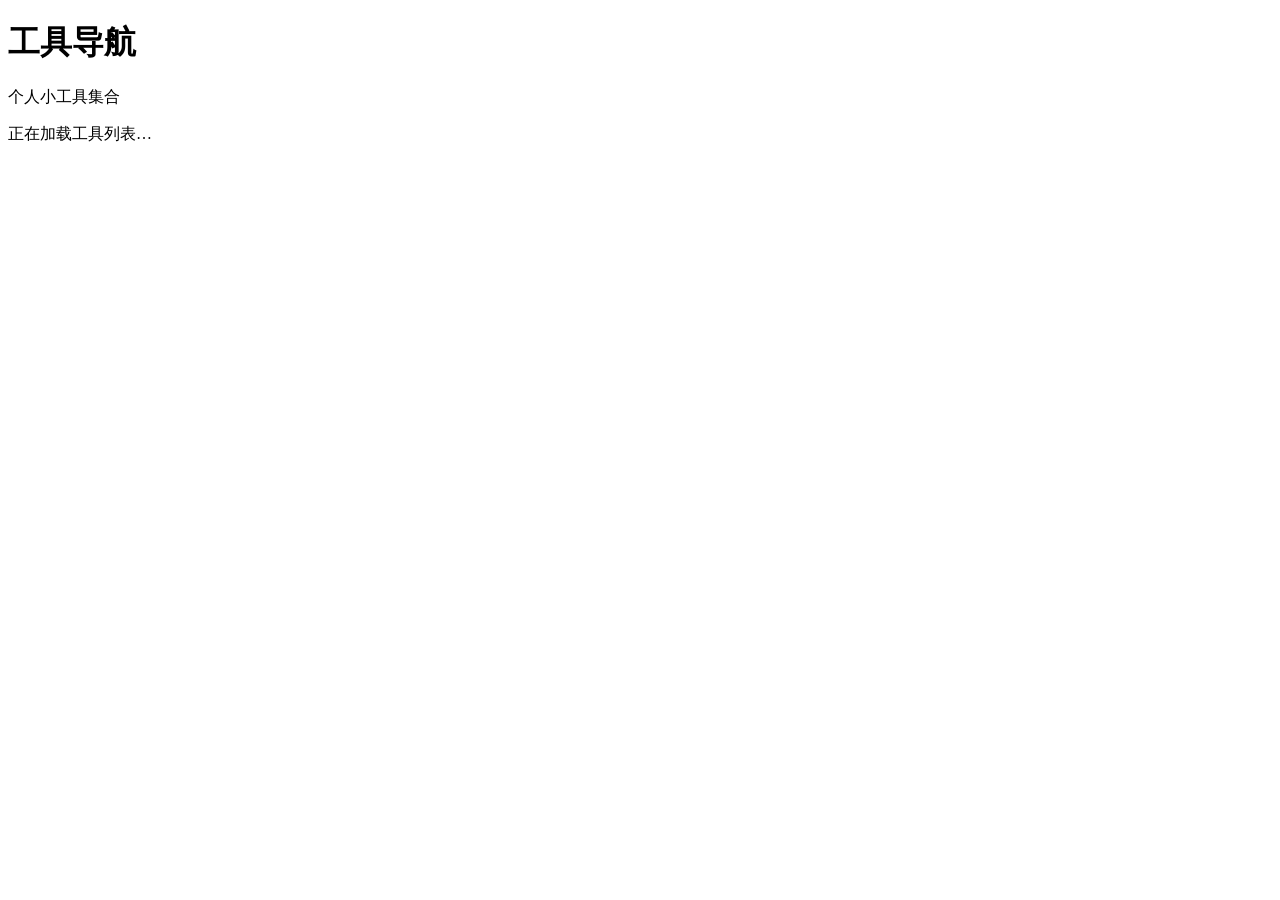
==== public/index.html @ e1e0d577 "IN#其他 feat(server): scaffold zero-dep nav server with minimal demo navigation (T01 #1) 修改说明: 新增 serv" ====
<!DOCTYPE html>
<html lang="zh-CN">
<head>
  <meta charset="UTF-8">
  <meta name="viewport" content="width=device-width, initial-scale=1.0">
  <title>工具导航</title>
  <link rel="stylesheet" href="/app.css">
</head>
<body>
  <header class="site-header">
    <h1>工具导航</h1>
    <p class="subtitle">个人小工具集合</p>
  </header>
  <main>
    <div id="status" class="status">正在加载工具列表…</div>
    <div id="groups"></div>
  </main>
  <script src="/app.js"></script>
</body>
</html>
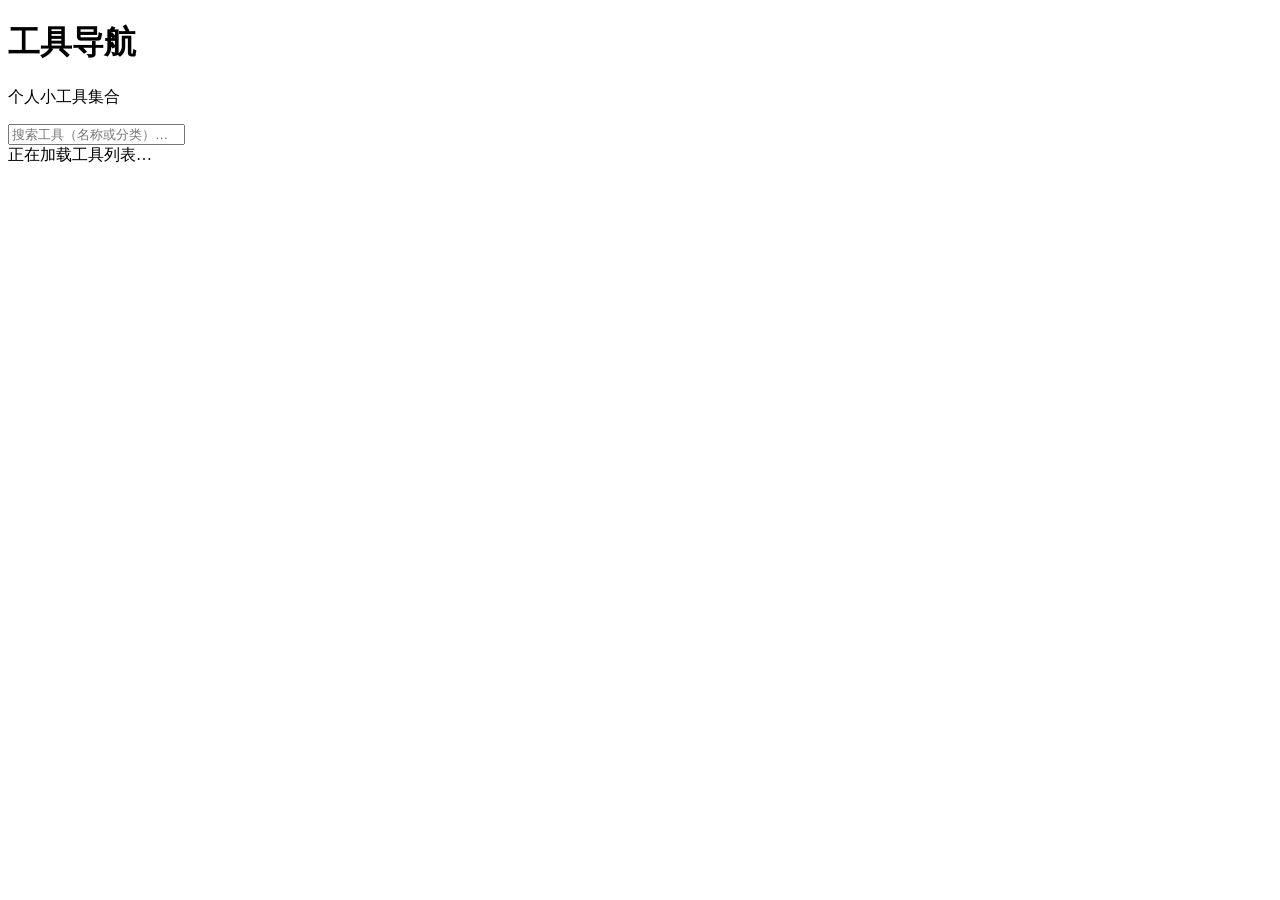
==== commit 85b89dc7: "IN#其他 feat(nav): add category grouping UI with instant search filter (T02 #2) 修改说明: 导航页新增搜索框与即时过滤(名称" ====
--- a/public/index.html
+++ b/public/index.html
@@ -12,8 +12,12 @@
     <p class="subtitle">个人小工具集合</p>
   </header>
   <main>
+    <div id="toolbar" class="toolbar">
+      <input id="search" type="search" placeholder="搜索工具（名称或分类）…" autocomplete="off">
+    </div>
     <div id="status" class="status">正在加载工具列表…</div>
     <div id="groups"></div>
+    <div id="empty" class="status" hidden>没有匹配的工具。</div>
   </main>
   <script src="/app.js"></script>
 </body>
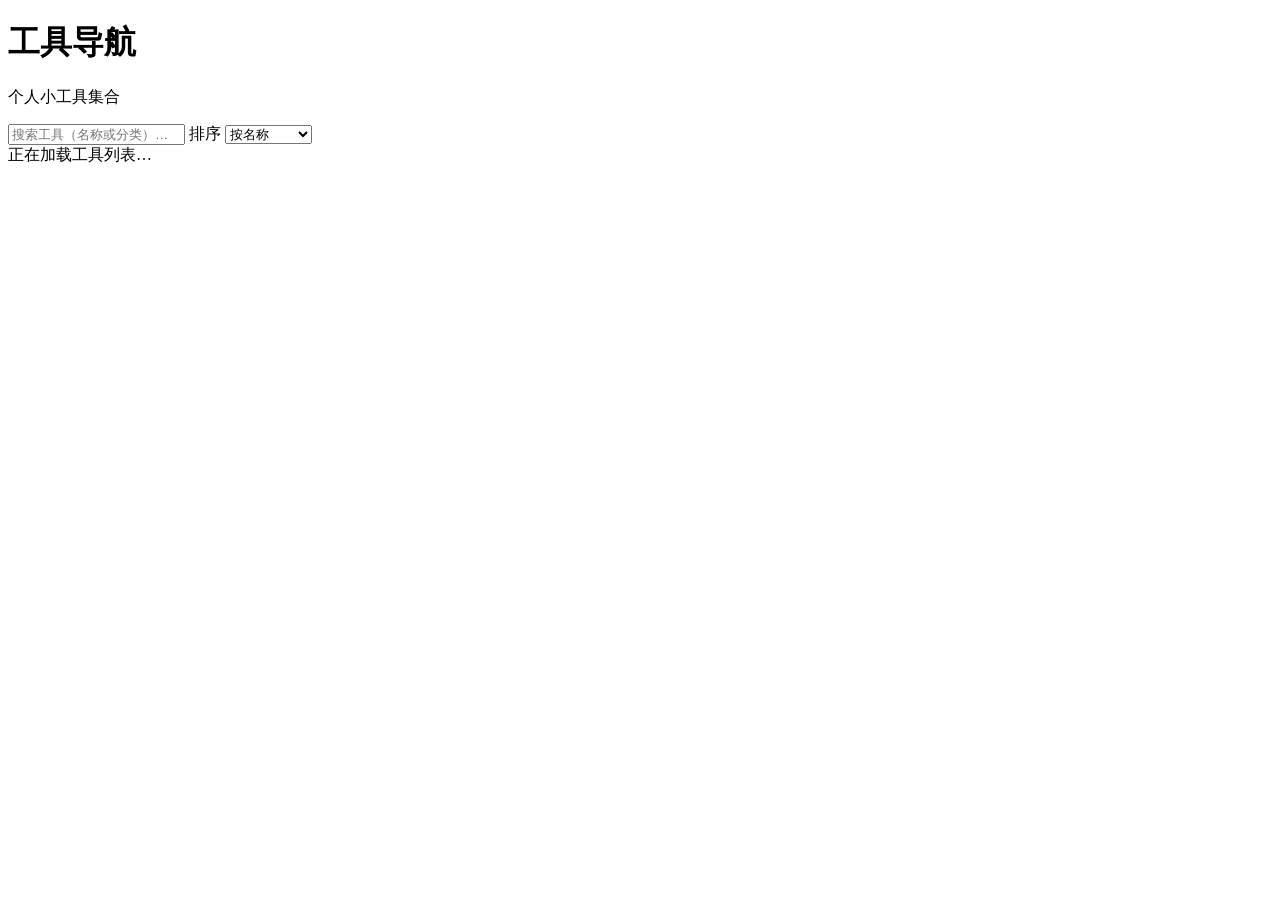
==== commit 01e4ec2d: "IN#其他 feat(nav): add recent-use tracking with name/recent/newest sorting (T04 #4) 修改说明: 导航页重构为状态化渲染," ====
--- a/public/index.html
+++ b/public/index.html
@@ -14,11 +14,28 @@
   <main>
     <div id="toolbar" class="toolbar">
       <input id="search" type="search" placeholder="搜索工具（名称或分类）…" autocomplete="off">
+      <label class="sort-label">排序
+        <select id="sort">
+          <option value="name">按名称</option>
+          <option value="recent">按最近使用</option>
+          <option value="newest">按最新</option>
+        </select>
+      </label>
     </div>
     <div id="status" class="status">正在加载工具列表…</div>
     <div id="groups"></div>
     <div id="empty" class="status" hidden>没有匹配的工具。</div>
   </main>
+  <div id="preview-overlay" class="preview-overlay" hidden>
+    <header class="preview-bar">
+      <span id="preview-title" class="preview-title"></span>
+      <span class="preview-actions">
+        <a id="preview-open" href="#" target="_blank" rel="noopener">新标签页打开</a>
+        <button id="preview-close" type="button" title="关闭（Esc）">关闭 ✕</button>
+      </span>
+    </header>
+    <iframe id="preview-frame" title="工具预览"></iframe>
+  </div>
   <script src="/app.js"></script>
 </body>
 </html>
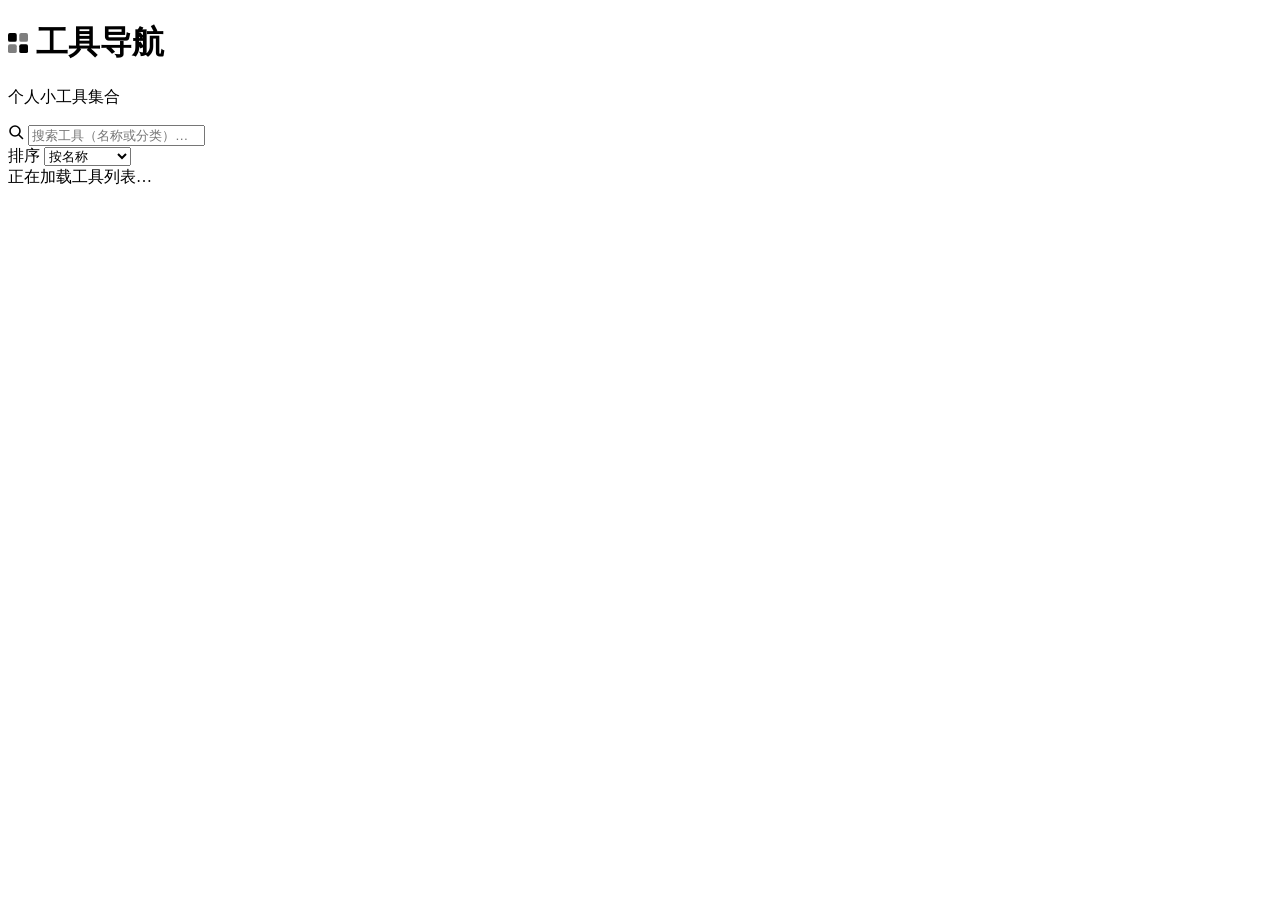
==== commit 4afac8b7: "IN#其他 style(nav): dark modern theme for navigation shell with inline SVG decor (pure style) 修改说明: ap" ====
--- a/public/index.html
+++ b/public/index.html
@@ -4,16 +4,34 @@
   <meta charset="UTF-8">
   <meta name="viewport" content="width=device-width, initial-scale=1.0">
   <title>工具导航</title>
+  <!-- 内联 SVG 图标作站点图标（data URI，零外部依赖） -->
+  <link rel="icon" type="image/svg+xml" href="data:image/svg+xml,%3Csvg xmlns='http://www.w3.org/2000/svg' viewBox='0 0 16 16'%3E%3Crect width='7' height='7' rx='1.5' fill='%236c8cff'/%3E%3Crect x='9' width='7' height='7' rx='1.5' fill='%236c8cff' opacity='.5'/%3E%3Crect y='9' width='7' height='7' rx='1.5' fill='%236c8cff' opacity='.5'/%3E%3Crect x='9' y='9' width='7' height='7' rx='1.5' fill='%236c8cff'/%3E%3C/svg%3E">
   <link rel="stylesheet" href="/app.css">
 </head>
 <body>
   <header class="site-header">
-    <h1>工具导航</h1>
+    <h1>
+      <!-- 内联 SVG：应用宫格 Logo -->
+      <svg class="logo-icon" width="20" height="20" viewBox="0 0 16 16" aria-hidden="true">
+        <rect width="7" height="7" rx="1.5" fill="currentColor"></rect>
+        <rect x="9" width="7" height="7" rx="1.5" fill="currentColor" opacity="0.5"></rect>
+        <rect y="9" width="7" height="7" rx="1.5" fill="currentColor" opacity="0.5"></rect>
+        <rect x="9" y="9" width="7" height="7" rx="1.5" fill="currentColor"></rect>
+      </svg>
+      工具导航
+    </h1>
     <p class="subtitle">个人小工具集合</p>
   </header>
   <main>
     <div id="toolbar" class="toolbar">
-      <input id="search" type="search" placeholder="搜索工具（名称或分类）…" autocomplete="off">
+      <div class="search-box">
+        <!-- 内联 SVG：放大镜 -->
+        <svg class="search-icon" width="16" height="16" viewBox="0 0 16 16" aria-hidden="true">
+          <circle cx="7" cy="7" r="5" fill="none" stroke="currentColor" stroke-width="1.6"></circle>
+          <line x1="11" y1="11" x2="14.5" y2="14.5" stroke="currentColor" stroke-width="1.6" stroke-linecap="round"></line>
+        </svg>
+        <input id="search" type="search" placeholder="搜索工具（名称或分类）…" autocomplete="off">
+      </div>
       <label class="sort-label">排序
         <select id="sort">
           <option value="name">按名称</option>
@@ -31,7 +49,13 @@
       <span id="preview-title" class="preview-title"></span>
       <span class="preview-actions">
         <a id="preview-open" href="#" target="_blank" rel="noopener">新标签页打开</a>
-        <button id="preview-close" type="button" title="关闭（Esc）">关闭 ✕</button>
+        <button id="preview-close" type="button" title="关闭（Esc）">
+          <!-- 内联 SVG：关闭叉号 -->
+          <svg width="12" height="12" viewBox="0 0 12 12" aria-hidden="true">
+            <path d="M1.5 1.5 L10.5 10.5 M10.5 1.5 L1.5 10.5" stroke="currentColor" stroke-width="1.6" stroke-linecap="round"></path>
+          </svg>
+          关闭
+        </button>
       </span>
     </header>
     <iframe id="preview-frame" title="工具预览"></iframe>
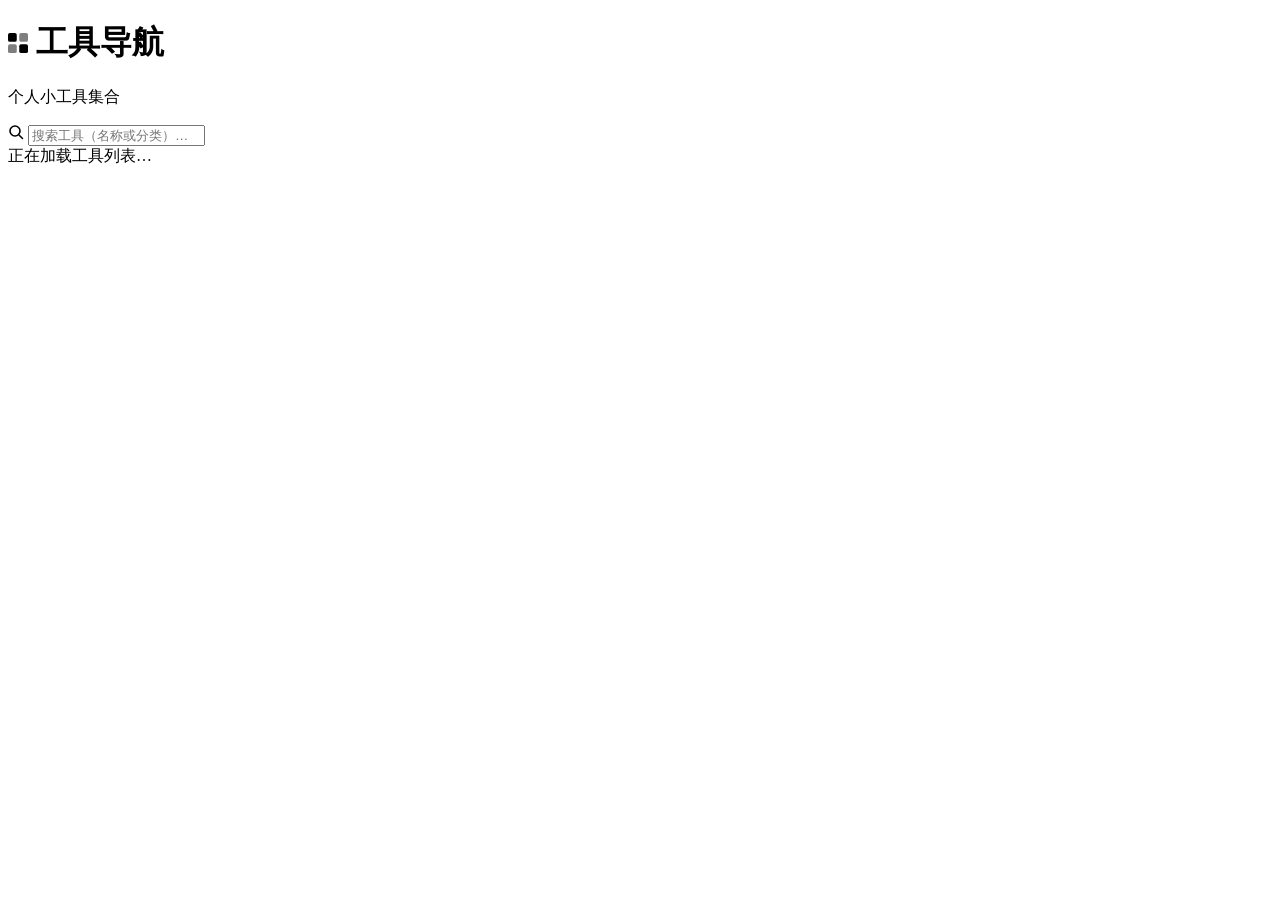
==== commit a4292c61: "IN#其他 refactor(nav): simplify nav page, open tools in new tab (T04 后续) 修改说明: 导航页去掉最近使用记录、排序下拉（固定按名称排" ====
--- a/public/index.html
+++ b/public/index.html
@@ -5,7 +5,7 @@
   <meta name="viewport" content="width=device-width, initial-scale=1.0">
   <title>工具导航</title>
   <!-- 内联 SVG 图标作站点图标（data URI，零外部依赖） -->
-  <link rel="icon" type="image/svg+xml" href="data:image/svg+xml,%3Csvg xmlns='http://www.w3.org/2000/svg' viewBox='0 0 16 16'%3E%3Crect width='7' height='7' rx='1.5' fill='%236c8cff'/%3E%3Crect x='9' width='7' height='7' rx='1.5' fill='%236c8cff' opacity='.5'/%3E%3Crect y='9' width='7' height='7' rx='1.5' fill='%236c8cff' opacity='.5'/%3E%3Crect x='9' y='9' width='7' height='7' rx='1.5' fill='%236c8cff'/%3E%3C/svg%3E">
+  <link rel="icon" type="image/svg+xml" href="data:image/svg+xml,%3Csvg xmlns='http://www.w3.org/2000/svg' viewBox='0 0 16 16'%3E%3Crect width='7' height='7' rx='1.5' fill='%23222222'/%3E%3Crect x='9' width='7' height='7' rx='1.5' fill='%23222222' opacity='.35'/%3E%3Crect y='9' width='7' height='7' rx='1.5' fill='%23222222' opacity='.35'/%3E%3Crect x='9' y='9' width='7' height='7' rx='1.5' fill='%23222222'/%3E%3C/svg%3E">
   <link rel="stylesheet" href="/app.css">
 </head>
 <body>
@@ -32,34 +32,11 @@
         </svg>
         <input id="search" type="search" placeholder="搜索工具（名称或分类）…" autocomplete="off">
       </div>
-      <label class="sort-label">排序
-        <select id="sort">
-          <option value="name">按名称</option>
-          <option value="recent">按最近使用</option>
-          <option value="newest">按最新</option>
-        </select>
-      </label>
     </div>
     <div id="status" class="status">正在加载工具列表…</div>
     <div id="groups"></div>
     <div id="empty" class="status" hidden>没有匹配的工具。</div>
   </main>
-  <div id="preview-overlay" class="preview-overlay" hidden>
-    <header class="preview-bar">
-      <span id="preview-title" class="preview-title"></span>
-      <span class="preview-actions">
-        <a id="preview-open" href="#" target="_blank" rel="noopener">新标签页打开</a>
-        <button id="preview-close" type="button" title="关闭（Esc）">
-          <!-- 内联 SVG：关闭叉号 -->
-          <svg width="12" height="12" viewBox="0 0 12 12" aria-hidden="true">
-            <path d="M1.5 1.5 L10.5 10.5 M10.5 1.5 L1.5 10.5" stroke="currentColor" stroke-width="1.6" stroke-linecap="round"></path>
-          </svg>
-          关闭
-        </button>
-      </span>
-    </header>
-    <iframe id="preview-frame" title="工具预览"></iframe>
-  </div>
   <script src="/app.js"></script>
 </body>
 </html>
